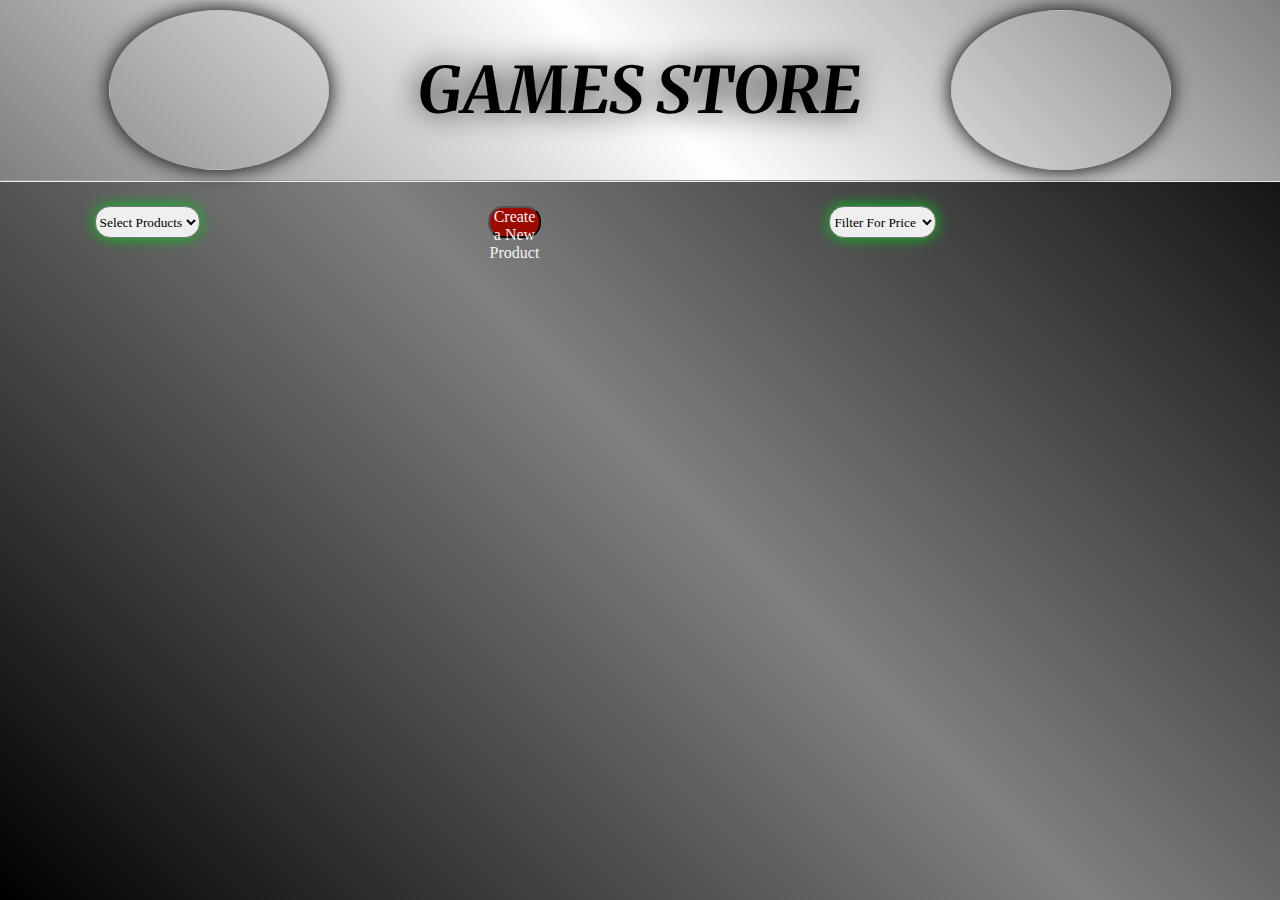
==== index.html @ fbcf23dc "UPDATE: Se actualizo el create product y algunos estilos.SA" ====
<!DOCTYPE html>
<html lang="en">
<head>
    <meta charset="UTF-8">
    <meta http-equiv="X-UA-Compatible" content="IE=edge">
    <meta name="viewport" content="width=device-width, initial-scale=1.0">
    <link rel="Icon" href="https://cdn-icons-png.flaticon.com/512/1694/1694661.png">
    <link rel="stylesheet" href="style.css">
    <link rel="stylesheet" href="https://cdnjs.cloudflare.com/ajax/libs/font-awesome/6.0.0-beta2/css/all.min.css" integrity="sha512-YWzhKL2whUzgiheMoBFwW8CKV4qpHQAEuvilg9FAn5VJUDwKZZxkJNuGM4XkWuk94WCrrwslk8yWNGmY1EduTA==" crossorigin="anonymous" referrerpolicy="no-referrer" />
    <title>GAMES STORE</title>
</head>
<body>
    <header>
        <img class="img-header" src="/Images/iconsHeader.jpg">
        <div class="logotype">
            <h1>GAMES STORE</h1>
        </div>
        <!-- <i class="fa fa-gamepad" aria-hidden="true"></i> -->
        <img class="img-header" src="/Images/iconsHeader.jpg">
    </header>
    <hr>
    <div class="container-products">
        <div class="modal">
            <button id="close-modal">X</button>
            <input type="text" id="new-product" placeholder="Product">
            <input type="text" id="new-price" placeholder="Price">
            <input type="file" name="" id="new-image">
            <button id="btn-new-create">Create new Object</button>
    </div>
    <nav>
    <select name="" id="select-products"></select>
    <button id="btn-create">Create a New Product</button>
    <select name="" id="filterXPrice">
        <option value="">Filter For Price</option>
        <option value="$15.00 - $40.00">$15.00 - $40.00</option>
        <option value="$41.00 - $60.00">$41.00 - $60.00</option>
        <option value="$61.00">$61.00</option>
        <option value="gratuito">Gratuito</option>
    </select>
    <i class=" icons fas fa-shopping-cart" id="products"></i>
    </nav>
    <main id="container-cards"></main>
    <div class="overlay " id="overlay" >
        <div class="popup" id="popup">
            <a href="#" id="btn-close-popup" class="btn-close-popup"><i class="fas fa-times"></i></a>
            <div class="shoppingCart">
            <i class="fa fa-gamepad" id="cart" aria-hidden="true"></i>
            <h3>BUY GAMES</h3>
        </div>
        <div class="principal-container shoppingCart-container" >
    
        </div>
        </div>
    </div>
    <script src="app.js"></script>
    <script src="products.js"></script>
</body>
</html>
---- style.css ----
@import url('https://fonts.googleapis.com/css2?family=Merriweather:wght@300;400&family=Varela+Round&display=swap');
*{
    font-family:'Times New Roman', Times, serif;
    padding: 0px;
    margin: 0px;
  }
  body{
    width: 100vw;
    height: 100vh;
    background: linear-gradient(-135deg, black,grey, black);
  }
  header{
    background: linear-gradient(-135deg, grey, white,grey);
    background-size: cover;
    background-position: center;
    height: 20vh;
    display: flex;
    align-items: center;
    justify-content: space-around;
    padding: 0% 5%;
  }
  h1 {
    font-size: 4rem;
    color: black;
    font-family: 'Merriweather', serif;
    font-style: oblique;
    text-shadow: 0 0 30px black;
    
  }
  .icons{
      font-size: 3.5rem;
      cursor: pointer;
      margin: 15px;
      color: white;
  }
  .img-header {
    width: 220px;
    height: 160px;
    border-radius: 50%;
    box-shadow: 0 0 20px black;

  }
.fa{
    font-size: 6rem;
    cursor: pointer;
    color: #9C0A00;
}
select {
    width: 12rem;
    height: 2rem;  
    box-shadow: 0 0 15px #07c41a;
    border-radius: 15px;
    color:black;
}
nav{
  width:98vw;
  height:10vh;
  display: flex;
  justify-content: flex-end;
  align-content: space-around;
}
select{
  margin-left: 18rem;
  margin-right: 18rem;
  margin-top: 1.5rem;
}
#btn-create{
  margin-top: 1.5rem;
}
main {

    background-color: transparent;
    width: 90%;
    margin-left: 16rem;
    position: relative;
    display: flex;
    flex-direction: row;
    justify-content: center;
    flex-wrap: wrap;
}
.card-product {
    background: transparent;
    height: 500px;
    width: 25%;
    margin: 2.8rem;
    border-radius: 30px;
}
.img-product {
    width: 100%;
    height: 70%;
    border-radius: 30px;
    box-shadow: 0 0.3rem 0.3rem #000000;
}
.name-product {
    color: #ffffff;
    font-size: 30px;
    text-align: center;
    margin-top: 1rem;
    font-family: sans-serif;
}  
.price-product {
    color: #ffffff;
    font-size: 30px;
    text-align: center;
    margin-top: 1rem;
    font-family: sans-serif;
  }
  
  .btn-add {
    width: 8rem;
    height: 1.5rem;
    border-radius: 5px;
    background-color: green;
    color: white;
    font-size: 1rem;
    margin-left: 6rem;
    margin-top: 2rem;
  }
  
.btn-add:hover,
.btn-add:focus {
    cursor: pointer;
    background-color: #28930b;
    font-weight: 900;
    color: #f4f4f4;
  }
  
  .container-products {
    width: 80%;
    height: auto;
  }
  
  #btn-create {
    width: 12rem;
    height: 2rem;
    border-radius: 15px;
    background-color: #9C0A00;
    color: #f4f4f4;
    font-size: 1rem;  
    cursor: pointer;
  }
  
  #btn-create:hover,
  #btn-create:focus {
    background-color: #167d70;
    font-weight: 900;
    color: #ffff;
  }
  
  /* CREAR UN NUEVO PRODUCTO */

  .modal {
    width: 50%;
    height: 50%;
    display: flex;
    flex-direction: column;
    align-items: center;
    justify-content: space-around;
    position: absolute;  
    z-index: 1;
    display: none;
    margin-left: 30rem;
    margin-top: 4rem;
    background: #f4f4f4;
    box-shadow: 0px 0px 5px 5px rgba(0, 0, 0, 0.1);
    border-radius: 2%;
  }
  
  .modal > input {
    width: 10rem;
    height: 1.5rem;
    border-radius: 15px;
    background-color: #221007;
    color: #ffff;
    font-size: 1rem;  
  }
  
  .modal input[type="file"] {
    width: 14rem;
    height: 2rem;
    border-radius: 5px;  
    color: #ffff;
    font-size: 1rem;  
    margin-left: 4rem;
  }
  
  .modal > button {
    width: 12rem;
    height: 2rem;
    border-radius: 15px;
    background-color: #28930b;
    color: #ffff00;
    font-size: 1rem;  
    cursor: pointer;  
  }
  
  .modal > button:hover,
  .modal > button:focus {
    background-color: #167d70;
    font-weight: 900;
    color: #ffff;
  }
  
  #close-modal {
    width: 2rem;
    height: 2rem;
    border-radius: 50%;
    background-color: #28930b;
    color: #ffff00;
    font-size: 1rem;  
    cursor: pointer;
    position: absolute;
    top: 1rem;
    right: 1rem;
  }

  .activate{
    visibility: visible;
}

/* CONTENEDOR CARDS "CARRITO" */

.card{
  width: 34rem;
  height: 15rem;
  display: flex;
  align-items: center;
  justify-content: space-between;
  padding: 0% 2%;
  box-shadow: 0px 0px 5px 5px rgba(0, 0, 0, 0.1);
  margin: 0.7rem;
  border-radius: 2%;
}

.cardContent{
  display: flex;
  flex-direction: column;
  align-items: center;
  width: 40%;
  height: 13rem;
  justify-content: space-evenly;
  
  
}

.price{
  color: #9C0A00;
  font-size: 1.3rem;
  text-align: start;
  width: 100%;
}
.card img {
  width: 45%;
  height: 85%;
  border-radius: 30px;
  box-shadow: 0 0.3rem 0.3rem #000000;
}
.quantityNumber{
  display: flex;
  width: 100%;
  justify-content: space-between;
  align-items: baseline;
}

.numberQuantity{
  display: flex;
  width: 50%;
  justify-content: space-between;
  align-items: baseline;
}
.circle{
  background: #9C0A00;
  color: #fff;
  width: 30%;
  text-align: center;
  border-radius: 150px;
  cursor: pointer;
}

.circle:hover{
  background: #f4f4f4;
  color: #000;
  border: #000 2px solid;
  font-weight: bold;
}

.delete{
  order: 1;
  align-self: flex-start;
  background: #9C0A00;
  color: black;
  width: 33px;
  height: 33px;
  display: flex;
  border-radius: 100%;
  align-items: center;
  justify-content: center;
  position: relative;
  bottom: 9px;
  font-weight: bold;
  cursor: pointer;
} 

.delete:hover{
  background: black;
  color: white;
}
.overlay{
background: rgba(0, 0, 0,.3);
position: fixed;
top:0;
bottom: 0;
right: 0;
left: 0;
display: flex;
justify-content: center;
align-items: center;
visibility: hidden; 
}
.popup{
  background: #f4f4f4;
  box-shadow: 0px 0px 5px 5px rgba(0, 0, 0, 0.1);
  border-radius: 2%;
  position: absolute;
  top: 2%;
  padding: 2%;
  display: flex;
  align-items: center;
  flex-direction: column;
  height: 88%;
  width: 50%;
  opacity: 0; 
  transform: scale(0);
  transition: .4s ease all;
  z-index: 0;
}
h3{
  color:#9C0A00;
  font-family: 'Merriweather', serif;
  font-style: oblique;
}

.btn-close-popup{
  font-size: 1.5rem;
  color:#9C0A00;
  transition: .3s ease all;
  position: relative;
  left: 48%;
}

.btn-close-popup:hover{
  color: #000;
}

.shoppingCart{
  font-size: 36px;
  margin-bottom: 10px;
  display: flex;
  width: 100%;
  gap: 3%;
  justify-content: center;
  align-items: baseline;
}

.information{
  font-style: oblique;
  font-weight: bold;
  
}


/*animaciones*/

.popup.activate{
  opacity: 1;
  transform: scale(1);
}

.shoppingCart-container{
  overflow: hidden;
  overflow-y: auto;
}

.shoppingCart-container::-webkit-scrollbar {
  -webkit-appearance: none;
}

.shoppingCart-container::-webkit-scrollbar:vertical {
  width:8px;
}


.shoppingCart-container::-webkit-scrollbar-thumb {
  background-color: #797979;
  border-radius: 20px;
}
#cart{
  font-size: 3rem;
    cursor: pointer;
    color: black;
}
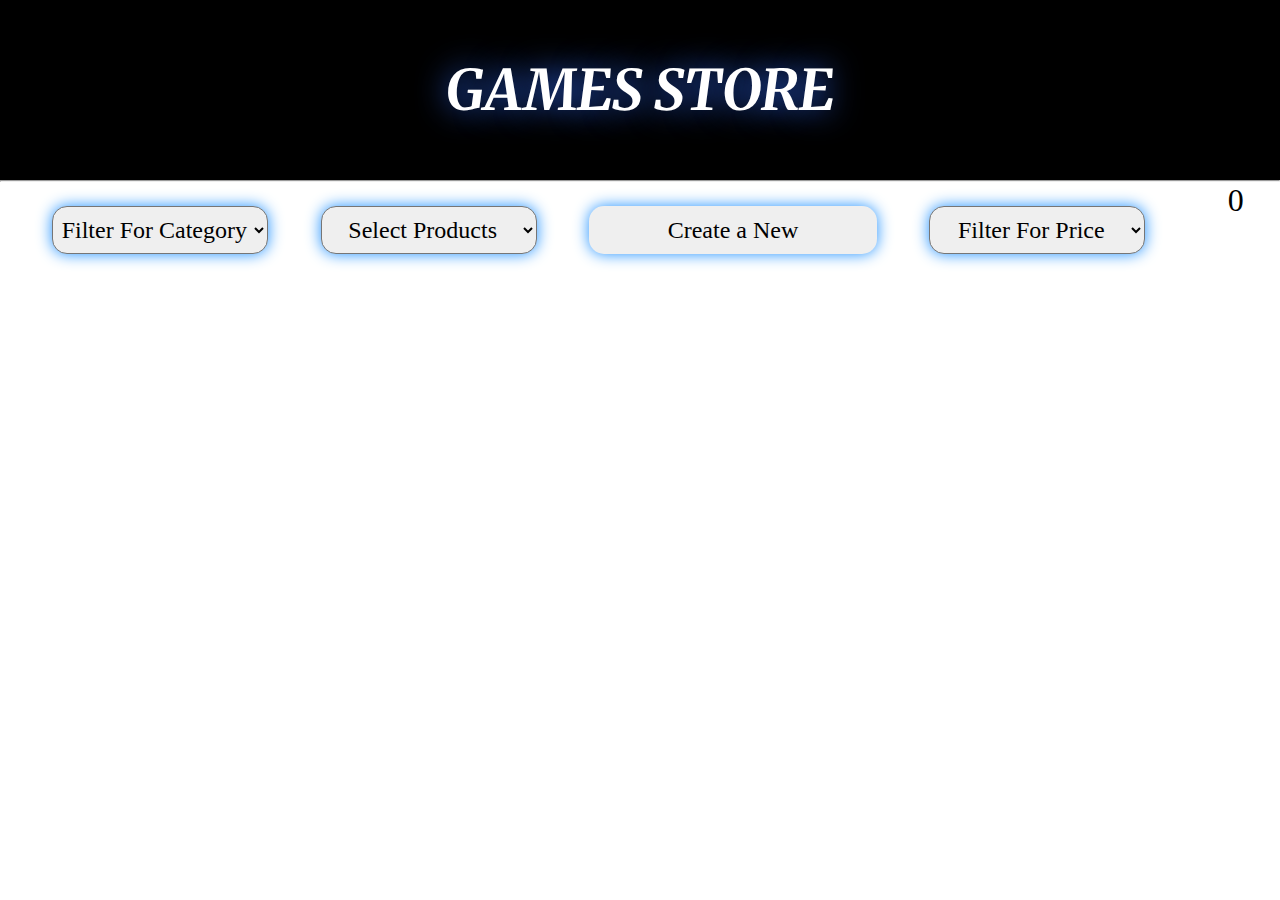
==== commit 5d5c0f4e: "Se agregaron estilos.SA" ====
--- a/index.html
+++ b/index.html
@@ -11,12 +11,11 @@
 </head>
 <body>
     <header>
-        <img class="img-header" src="/Images/iconsHeader.jpg">
+        <!-- <img class="img-header" src="/Images/iconsHeader.jpg"> -->
         <div class="logotype">
             <h1>GAMES STORE</h1>
         </div>
-        <!-- <i class="fa fa-gamepad" aria-hidden="true"></i> -->
-        <img class="img-header" src="/Images/iconsHeader.jpg">
+        <!-- <img class="img-header" src="/Images/iconsHeader.jpg"> -->
     </header>
     <hr>
     <div class="container-products">
@@ -28,16 +27,27 @@
             <button id="btn-new-create">Create new Object</button>
     </div>
     <nav>
-    <select name="" id="select-products"></select>
-    <button id="btn-create">Create a New Product</button>
-    <select name="" id="filterXPrice">
-        <option value="">Filter For Price</option>
-        <option value="$15.00 - $40.00">$15.00 - $40.00</option>
-        <option value="$41.00 - $60.00">$41.00 - $60.00</option>
-        <option value="$61.00">$61.00</option>
-        <option value="gratuito">Gratuito</option>
-    </select>
-    <i class=" icons fas fa-shopping-cart" id="products"></i>
+        <select name="" id="filterXCategory">
+            <option value="">Filter For Category</option>
+            <option value="Accion">Accion</option>
+            <option value="Aventura">Aventura</option>
+            <option value="Disparo">Juegos De Disparo</option>
+            <option value="Deportes">Deportes</option>
+            <option value="Terror">Terror</option>
+        </select>
+        <select name="" id="select-products"></select>
+        <button id="btn-create" width="1px">Create a New </button>
+        <select name="" id="filterXPrice">
+            <option value="">Filter For Price</option>
+            <option value="$15.00 - $40.00">$15.00 - $40.00</option>
+            <option value="$41.00 - $60.00">$41.00 - $60.00</option>
+            <option value="$61.00">$61.00</option>
+            <option value="gratuito">Gratuito</option>
+        </select>
+        <div id="compras">
+        <i class=" icons fas fa-shopping-cart" id="products"></i>
+        <p id="counter-label">0</p>
+        </div>
     </nav>
     <main id="container-cards"></main>
     <div class="overlay " id="overlay" >
--- a/style.css
+++ b/style.css
@@ -1,4 +1,5 @@
 @import url('https://fonts.googleapis.com/css2?family=Merriweather:wght@300;400&family=Varela+Round&display=swap');
+@import url('https://fonts.googleapis.com/css2?family=Roboto+Condensed:wght@700&display=swap');
 *{
     font-family:'Times New Roman', Times, serif;
     padding: 0px;
@@ -6,122 +7,140 @@
   }
   body{
     width: 100vw;
-    height: 100vh;
-    background: linear-gradient(-135deg, black,grey, black);
+    height: auto;
+    display: flex;
+    flex-direction: column;
+    background-attachment: fixed;
   }
   header{
-    background: linear-gradient(-135deg, grey, white,grey);
-    background-size: cover;
-    background-position: center;
+    background-color: #000;
+    width: 100vw;
     height: 20vh;
     display: flex;
+    justify-content: center;
     align-items: center;
-    justify-content: space-around;
-    padding: 0% 5%;
   }
   h1 {
-    font-size: 4rem;
-    color: black;
+    font-size: 3.5rem;
+    color: white;
     font-family: 'Merriweather', serif;
     font-style: oblique;
-    text-shadow: 0 0 30px black;
-    
+    text-shadow: 0 0 30px #2D64E6;
   }
   .icons{
-      font-size: 3.5rem;
-      cursor: pointer;
-      margin: 15px;
-      color: white;
+    font-size: 3.5rem;
+    cursor: pointer;
+    margin: 15px;
+    color: #2D64E6;
   }
   .img-header {
-    width: 220px;
-    height: 160px;
+    width: 150px;
+    height: 100px;
     border-radius: 50%;
     box-shadow: 0 0 20px black;
-
   }
 .fa{
     font-size: 6rem;
     cursor: pointer;
     color: #9C0A00;
 }
+nav{
+  width: 100vw;
+  height: 10vh;
+  display: flex;
+  justify-content: space-evenly;
+}
+#counter-label{
+  font-size: 2rem;
+  color: black;
+}
+
 select {
-    width: 12rem;
-    height: 2rem;  
-    box-shadow: 0 0 15px #07c41a;
-    border-radius: 15px;
-    color:black;
-}
-nav{
-  width:98vw;
-  height:10vh;
-  display: flex;
-  justify-content: flex-end;
-  align-content: space-around;
-}
-select{
-  margin-left: 18rem;
-  margin-right: 18rem;
+  width: 13.5rem;
+  height: 3rem;  
+  box-shadow: 0 0 15px dodgerblue;
+  border-radius: 15px;
+  color:black;
+  font-size: 1.5rem;
   margin-top: 1.5rem;
-}
+  text-align: center;
+}
+#compras{
+  display: flex;
+  width:30px;
+}
+
 #btn-create{
   margin-top: 1.5rem;
-}
+  border: none;
+}
+
 main {
-
     background-color: transparent;
-    width: 90%;
-    margin-left: 16rem;
+    width: 100vw;
+    /* margin-left: 8rem; */
     position: relative;
     display: flex;
     flex-direction: row;
     justify-content: center;
     flex-wrap: wrap;
+    gap: 40px;
+    margin-top: 4rem;
 }
 .card-product {
-    background: transparent;
-    height: 500px;
-    width: 25%;
-    margin: 2.8rem;
+    background: #ffffff00;
+    height: 35%;
+    width: 20%;
+    display: flex;
+    flex-direction:column;
+    align-items: center;
     border-radius: 30px;
+    overflow: hidden;
 }
 .img-product {
     width: 100%;
-    height: 70%;
+    height: 50%;
     border-radius: 30px;
     box-shadow: 0 0.3rem 0.3rem #000000;
+    transition: 0.5s;
+    object-fit: cover;
+
+}
+.img-product:hover{
+  transform: scale(1.2);
 }
 .name-product {
-    color: #ffffff;
-    font-size: 30px;
+    color: black;
+    font-size: 20px;
+    text-align: center;
+    margin-top: 3rem;
+    font-family: 'Century Gothic';
+}  
+.price-product {
+    color: black;
+    font-size: 15px;
     text-align: center;
     margin-top: 1rem;
-    font-family: sans-serif;
-}  
-.price-product {
-    color: #ffffff;
-    font-size: 30px;
-    text-align: center;
-    margin-top: 1rem;
-    font-family: sans-serif;
-  }
-  
-  .btn-add {
-    width: 8rem;
-    height: 1.5rem;
-    border-radius: 5px;
-    background-color: green;
+    font-family: 'Century Gothic' bold;
+  }
+  
+.btn-add {
+    width: 5rem;
+    height: 2.8rem;
+    border:none;
+    font-family: 'arial', sans-serif;
+    background-color: #2D64E6;
+    border-radius:20px;
     color: white;
     font-size: 1rem;
-    margin-left: 6rem;
-    margin-top: 2rem;
-  }
-  
-.btn-add:hover,
-.btn-add:focus {
+    /* margin-left: 7rem; */
+    margin-top: 1rem;
+    text-transform: uppercase;
+  }
+  
+.btn-add:hover{
     cursor: pointer;
-    background-color: #28930b;
-    font-weight: 900;
+    background: linear-gradient(180deg, #c0c0c0 0%, #000000 100%);
     color: #f4f4f4;
   }
   
@@ -131,18 +150,18 @@
   }
   
   #btn-create {
-    width: 12rem;
-    height: 2rem;
+    width: 18rem;
+    height: 3rem;  
     border-radius: 15px;
-    background-color: #9C0A00;
-    color: #f4f4f4;
-    font-size: 1rem;  
+    box-shadow: 0 0 15px dodgerblue;
+    color: black;
+    font-size: 1.5rem;  
     cursor: pointer;
   }
   
   #btn-create:hover,
   #btn-create:focus {
-    background-color: #167d70;
+    background-color: #1135ea;
     font-weight: 900;
     color: #ffff;
   }
@@ -167,21 +186,31 @@
   }
   
   .modal > input {
-    width: 10rem;
-    height: 1.5rem;
-    border-radius: 15px;
-    background-color: #221007;
-    color: #ffff;
-    font-size: 1rem;  
+    width: 17rem;
+    padding: 15px 15px 50px 50px;
+    font-size: 16px;
+    border: 2px solid #aaa;
+    border-radius: 4px;
+    margin: 8px 0;
+    outline: none;
+    padding: 8px;
+    box-sizing: border-box;
+    transition: .5s linear;
+    font-size: 1.5rem;
+  }
+  
+  .modal > input:focus {
+    border-color: dodgerblue;
+    box-shadow:0 0 8px 0 dodgerblue;
   }
   
   .modal input[type="file"] {
-    width: 14rem;
-    height: 2rem;
+    width: 17rem;
+    height: 3rem;
     border-radius: 5px;  
     color: #ffff;
     font-size: 1rem;  
-    margin-left: 4rem;
+    padding-top: 10px;
   }
   
   .modal > button {
@@ -239,8 +268,6 @@
   width: 40%;
   height: 13rem;
   justify-content: space-evenly;
-  
-  
 }
 
 .price{
@@ -365,11 +392,10 @@
 .information{
   font-style: oblique;
   font-weight: bold;
-  
-}
-
-
-/*animaciones*/
+}
+
+
+/*animations*/
 
 .popup.activate{
   opacity: 1;
@@ -396,6 +422,6 @@
 }
 #cart{
   font-size: 3rem;
-    cursor: pointer;
-    color: black;
+  cursor: pointer;
+  color: black;
 }